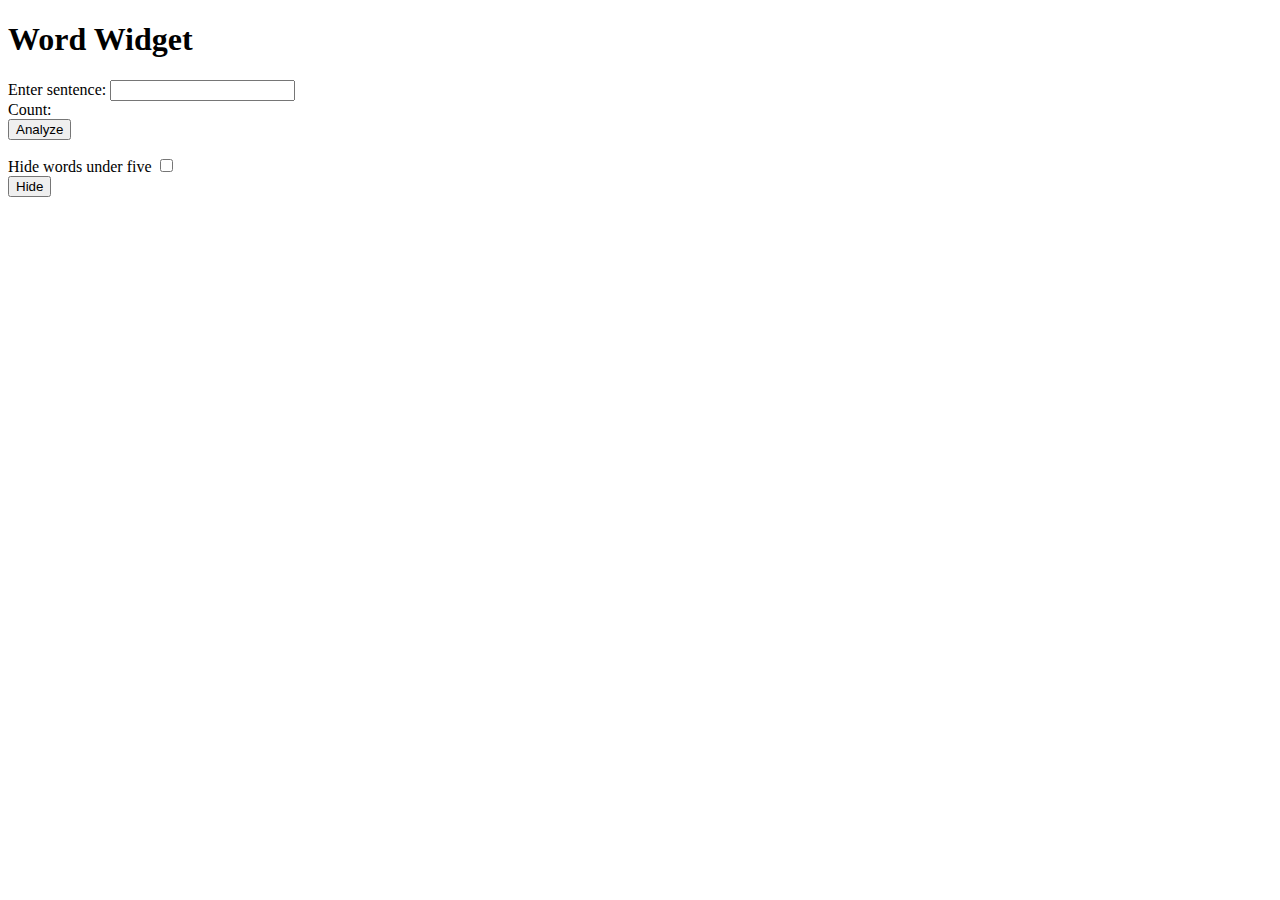
==== index.html @ 8413010b "can highlight longest word and bring longest word working on duplications" ====
<!DOCTYPE html>
<html lang="en">

<head>
    <meta charset="UTF-8">
    <meta http-equiv="X-UA-Compatible" content="IE=edge">
    <meta name="viewport" content="width=device-width, initial-scale=1.0">
    <link rel="stylesheet" href="simple-grid.css">
    <title>Word Widget</title>
</head>

<body>
    <div class="row">
        <div class="col-8">
            <h1>Word Widget</h1>
            <label for="name">Enter sentence: </label>
            <input type="text" id="name" name="name" class="text-input" value=" "><br>
        </div>
        <div class="col-4" class="Count">
            Count:
            <span class="counter">
            </span>
        </div>
    </div>
    <div class="row">
        <div class="col-12">
            <button class="Analyze">Analyze</button>
        </div>
    </div>
    <div class="row">
        <div class="12">
            <ul class="displaySentence">

            </ul>
        </div>
    </div>
    <div class="row">
        <div class="col-8">
            <label class="container">
                <label class="container">Hide words under five
                    <input type="checkbox" id="" name="check" value="5">
                    <span class="checkmark"></span>
        </div>
        <div class="col-4">
            <button class="Hide">Hide</button>
        </div>
    </div>
</body>
<script src="wordsWidget.js"></script>
<script src="index.js"></script>

</html>
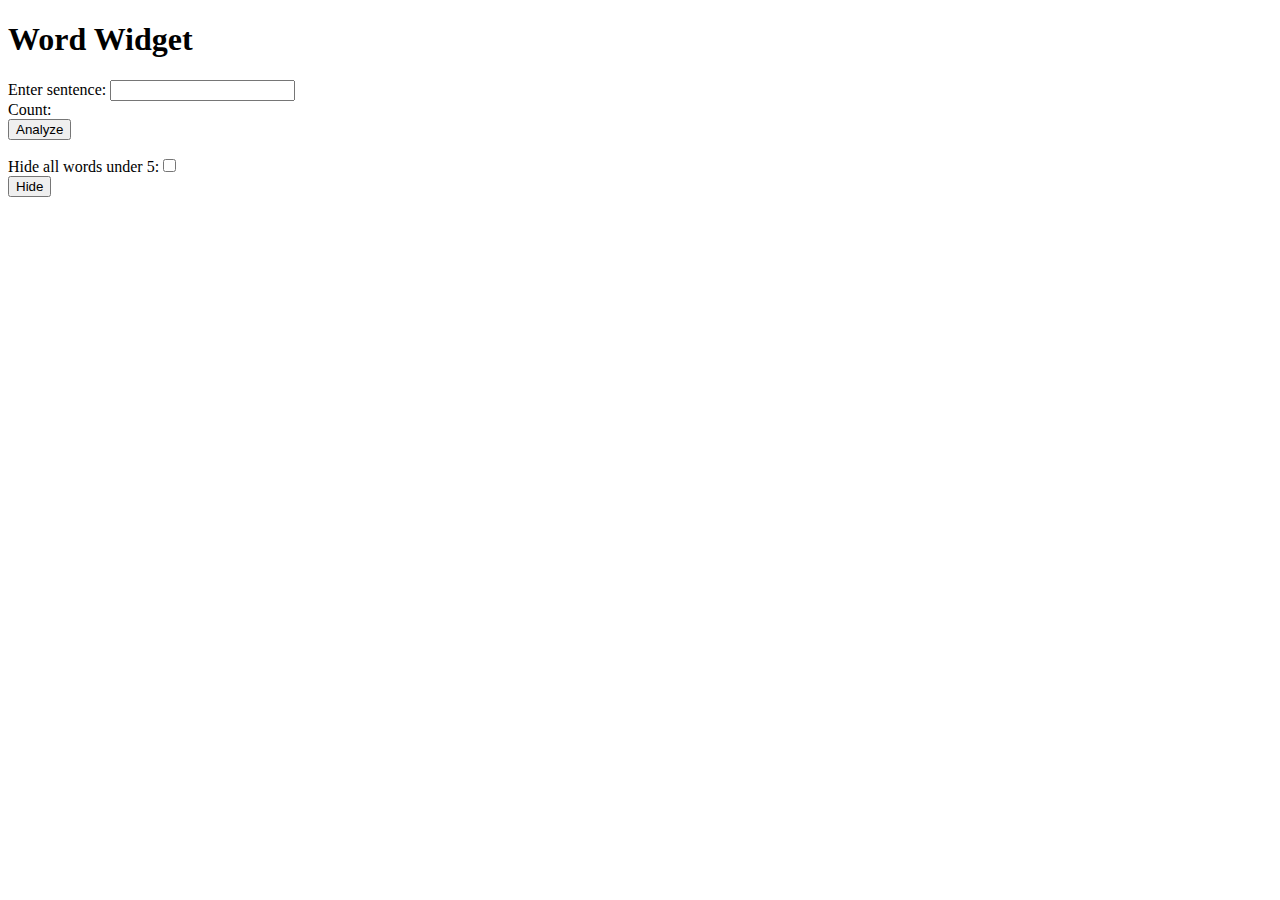
==== commit abb48ad3: "can add original sentence when checkbox is unchecked" ====
--- a/index.html
+++ b/index.html
@@ -36,10 +36,7 @@
     </div>
     <div class="row">
         <div class="col-8">
-            <label class="container">
-                <label class="container">Hide words under five
-                    <input type="checkbox" id="" name="check" value="5">
-                    <span class="checkmark"></span>
+            Hide all words under 5:<input class="checkbox" type="checkbox">
         </div>
         <div class="col-4">
             <button class="Hide">Hide</button>
--- a/simple-grid.css
+++ b/simple-grid.css
@@ -0,0 +1,57 @@
+.container {
+    display: block;
+    position: relative;
+    padding-left: 35px;
+    margin-bottom: 12px;
+    cursor: pointer;
+    font-size: 22px;
+    -webkit-user-select: none;
+    -moz-user-select: none;
+    -ms-user-select: none;
+    user-select: none;
+  }
+.container input {
+    position: absolute;
+    opacity: 0;
+    cursor: pointer;
+    height: 0;
+    width: 0;
+  }
+.checkmark {
+    position: absolute;
+    top: 0;
+    left: 0;
+    height: 25px;
+    width: 25px;
+    background-color: #eee;
+  }
+.container:hover input ~ .checkmark {
+    background-color: #ccc;
+  }
+.container input:checked ~ .checkmark {
+    background-color: #2196F3;
+  }
+ 
+.checkmark:after {
+    content: "";
+    position: absolute;
+    display: none;
+  }
+  
+.container input:checked ~ .checkmark:after {
+    display: block;
+  }
+.container .checkmark:after {
+    left: 9px;
+    top: 5px;
+    width: 5px;
+    height: 10px;
+    border: solid white;
+    border-width: 0 3px 3px 0;
+    -webkit-transform: rotate(45deg);
+    -ms-transform: rotate(45deg);
+    transform: rotate(45deg);
+  }
+.check{
+  align-content: center;
+}
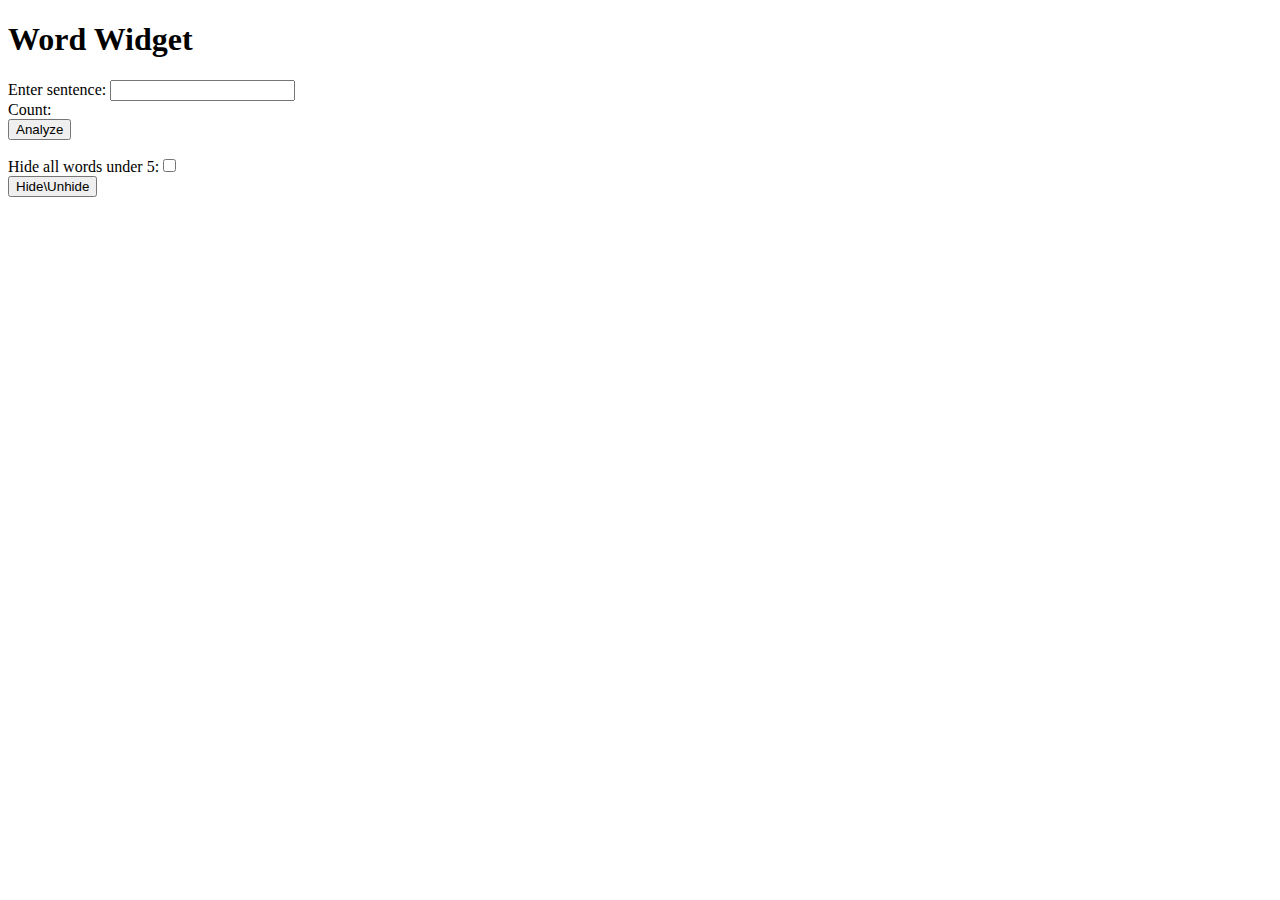
==== commit b0430ad1: "hide button 2" ====
--- a/index.html
+++ b/index.html
@@ -39,7 +39,7 @@
             Hide all words under 5:<input class="checkbox" type="checkbox">
         </div>
         <div class="col-4">
-            <button class="Hide">Hide</button>
+        <button class="Hide">Hide\Unhide</button>
         </div>
     </div>
 </body>
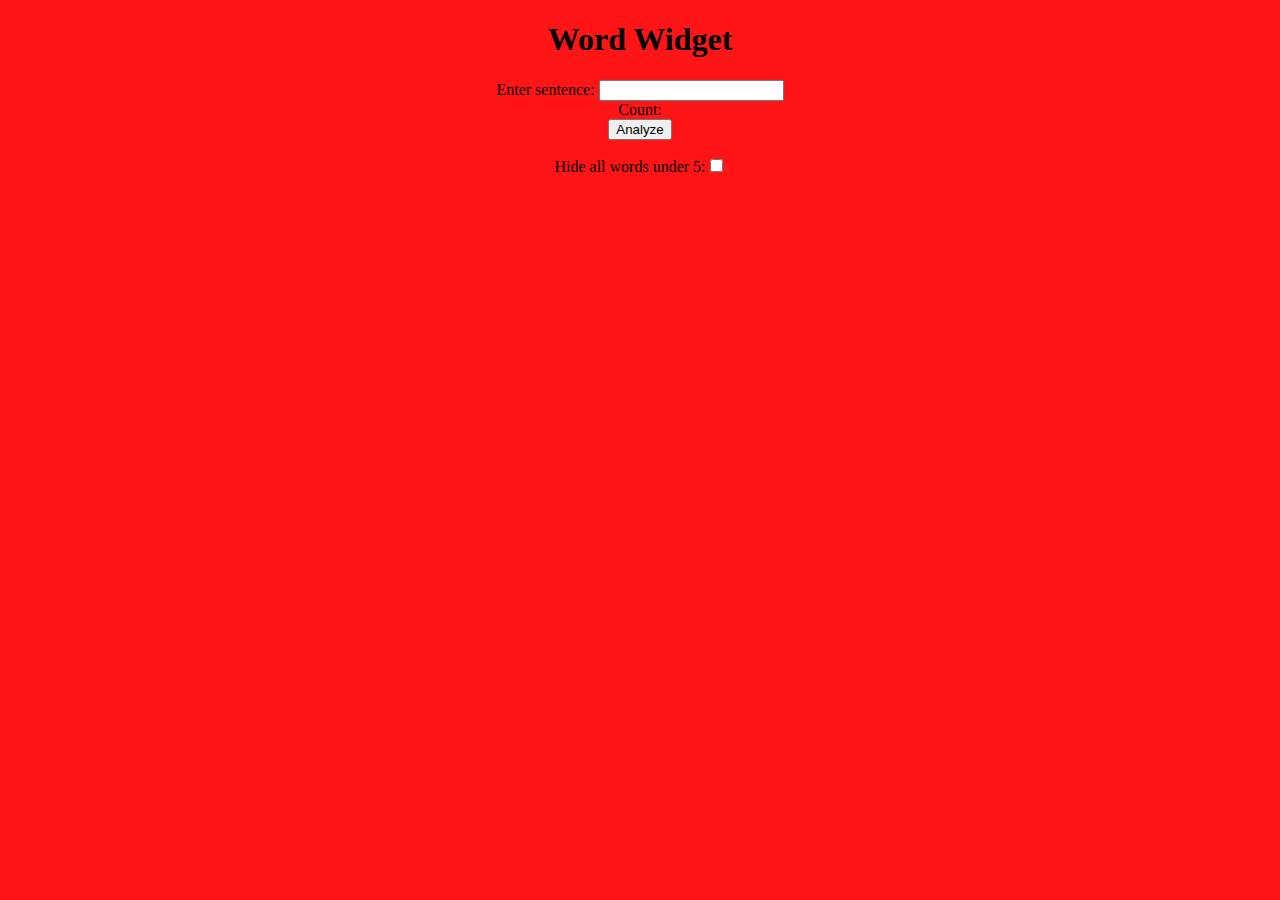
==== commit 52ce212b: "checkbox works independently" ====
--- a/index.html
+++ b/index.html
@@ -35,12 +35,12 @@
         </div>
     </div>
     <div class="row">
-        <div class="col-8">
+        <div class="col-12">
             Hide all words under 5:<input class="checkbox" type="checkbox">
         </div>
-        <div class="col-4">
+        <!-- <div class="col-4">
         <button class="Hide">Hide\Unhide</button>
-        </div>
+        </div> -->
     </div>
 </body>
 <script src="wordsWidget.js"></script>
--- a/simple-grid.css
+++ b/simple-grid.css
@@ -1,3 +1,8 @@
+body{
+  text-align: center;
+  shape-outside: circle(50%);
+  background-color: rgb(255, 21, 21);
+}
 .container {
     display: block;
     position: relative;
